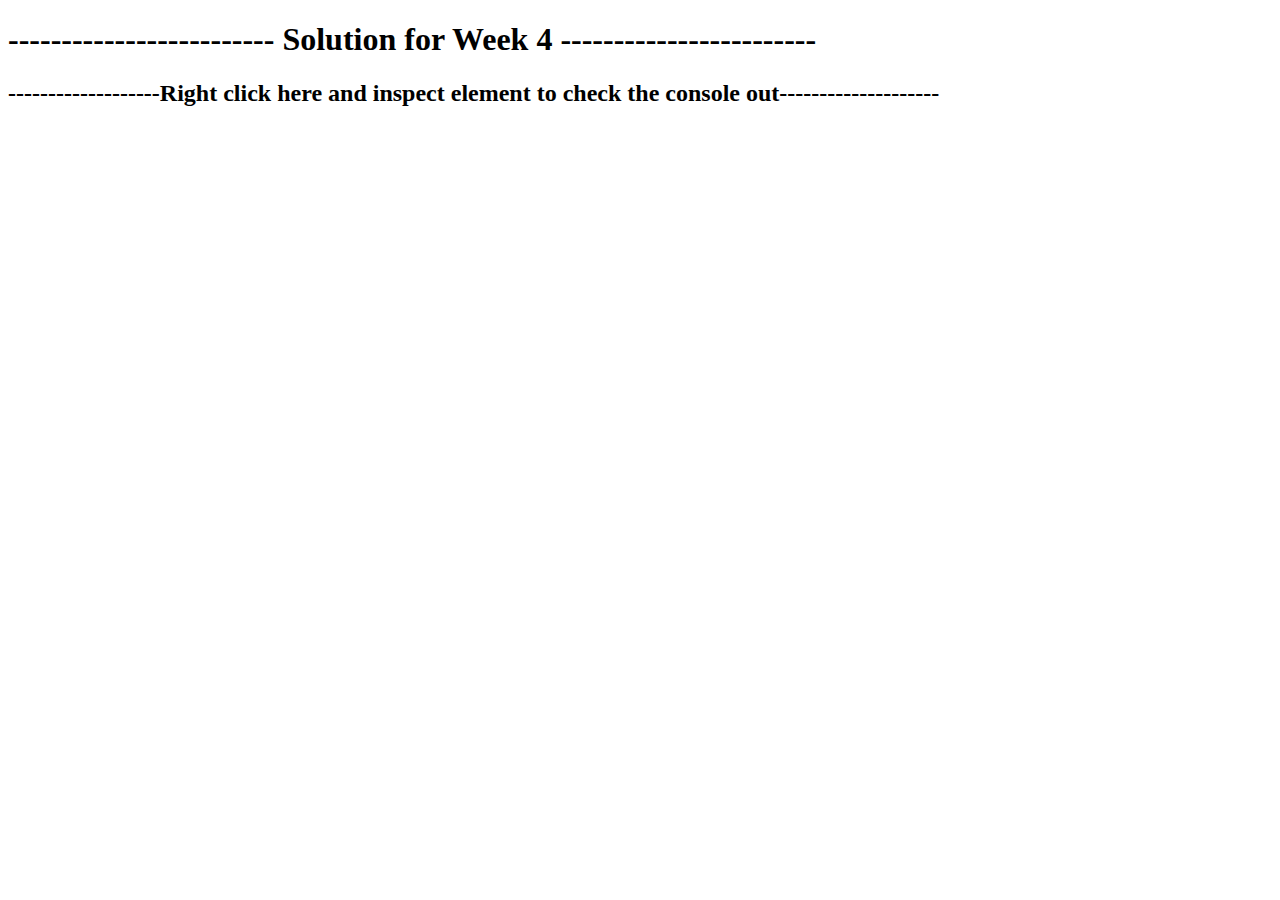
==== week 4/index.html @ b3c5a36b "updated" ====
<!DOCTYPE html>
<html>
<head>
	<title></title>
</head>
<body>
	<h1>------------------------- Solution for Week 4 ------------------------</h1>
  <h2>-------------------Right click here and inspect element to check the console out--------------------</h2>
	<script src="script.js" ="text/javascript">
	
		</script>

</body>
</html>
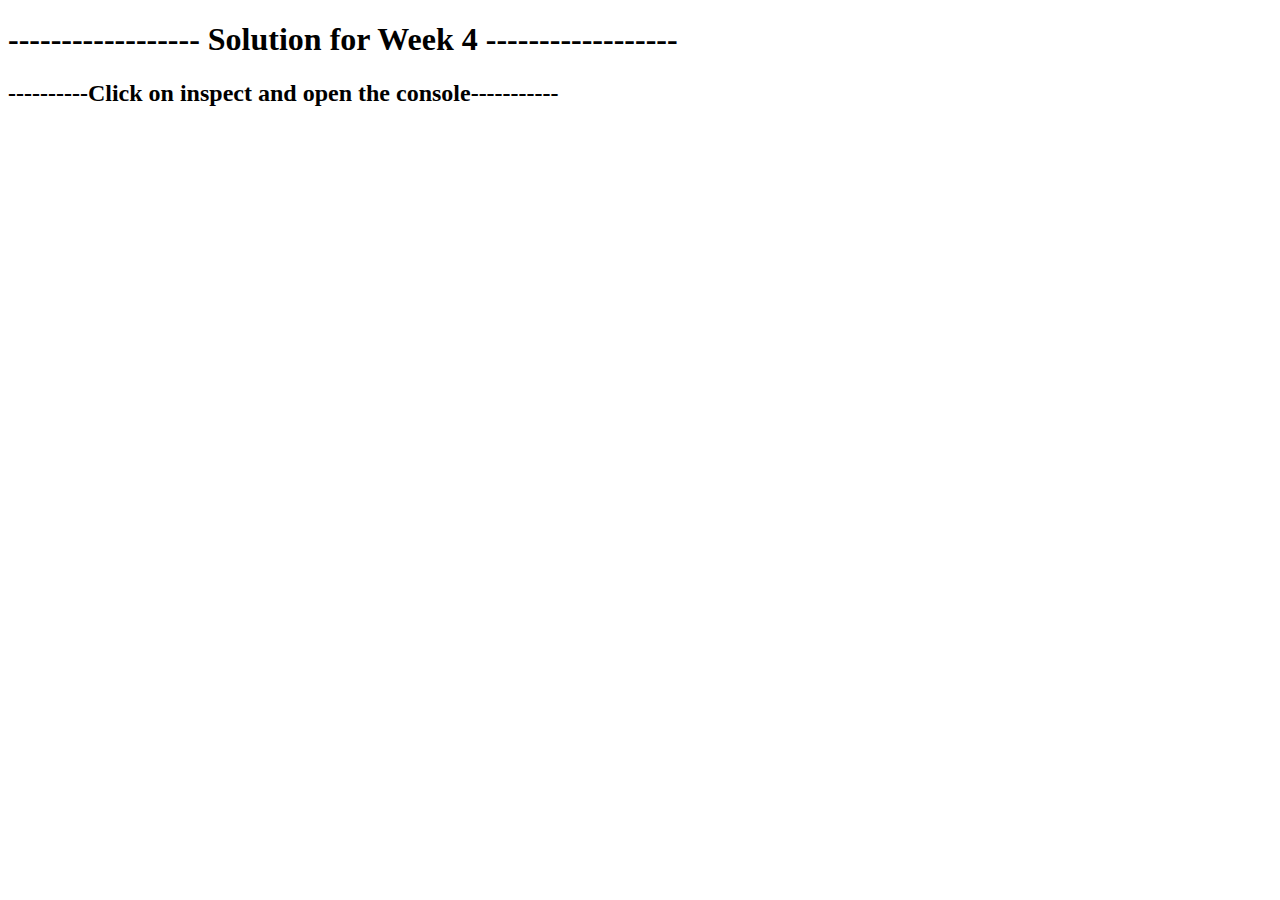
==== commit 7ebad346: "Update index.html" ====
--- a/week 4/index.html
+++ b/week 4/index.html
@@ -4,11 +4,11 @@
 	<title></title>
 </head>
 <body>
-	<h1>------------------------- Solution for Week 4 ------------------------</h1>
-  <h2>-------------------Right click here and inspect element to check the console out--------------------</h2>
+	<h1>------------------ Solution for Week 4 ------------------</h1>
+  <h2>----------Click on inspect and open the console-----------</h2>
 	<script src="script.js" ="text/javascript">
 	
 		</script>
 
 </body>
-</html>+</html>
